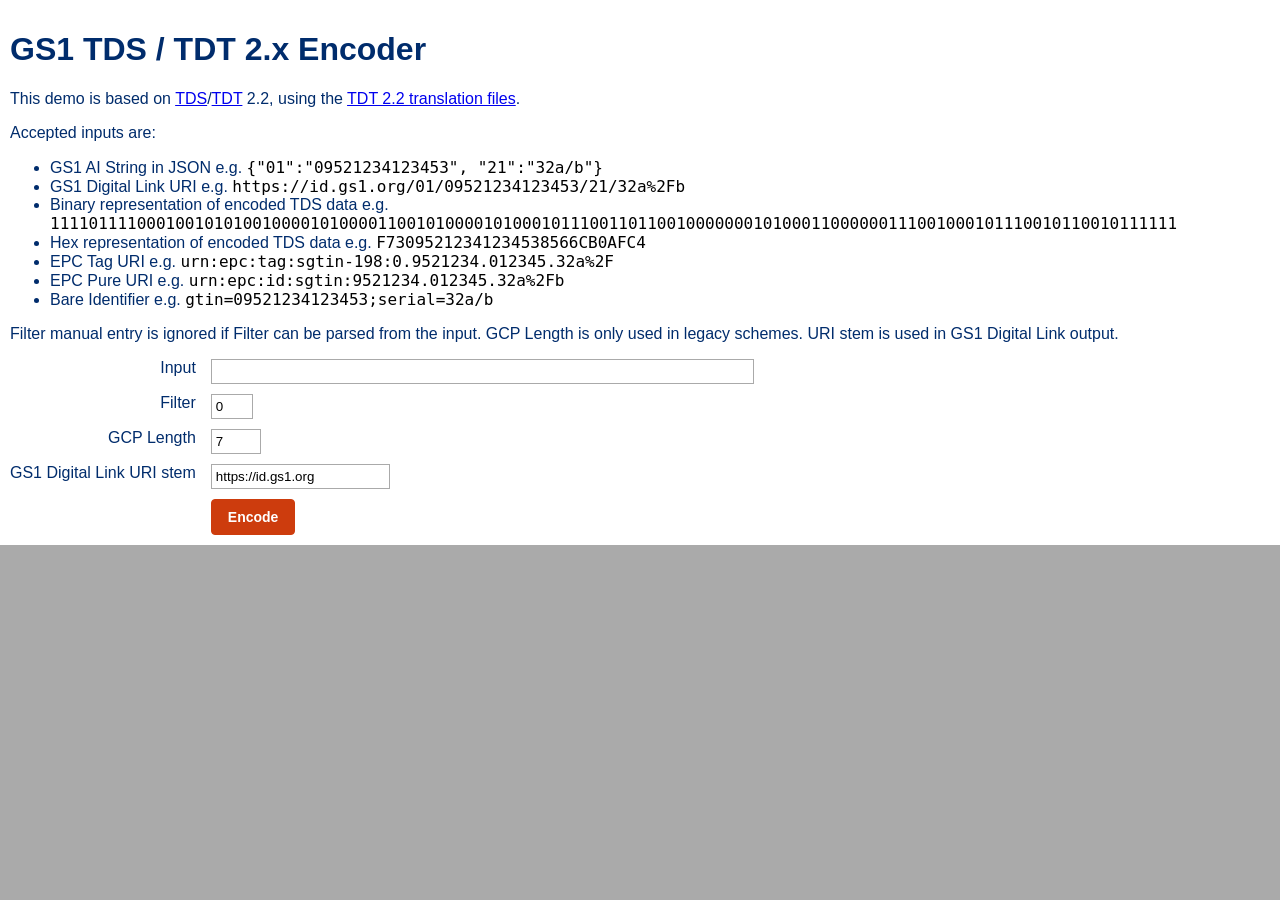
==== demo/index.html @ 74d505f6 "Ratified TDT 2.2 "demo" and "artefacts" folders Copied "demo" and "artefacts" folders from "2.0.0-dr" ====
<!DOCTYPE html>
<html>
<head>
<meta charset="utf8" />
<title>GS1 TDS / TDT 2.x Encoder</title>
<script type="text/javascript" src="jszip-utils.js"></script>
<script type="text/javascript" src="jszip.js"></script>
<script type="text/javascript" src="TDTtranslator.js"></script>
<script type="text/javascript" src ="jquery-3.7.1.min.js"></script>
<style type="text/css">
body {font-family: "Gotham SSm A", "Gotham SSm B", Verdana, sans-serif; font-size: 16px; background-color: #AAAAAA; padding: 0px; margin: 0px; color: #002c6c}
.contents {max-width: 80em; margin: auto; background-color: #fff; padding: 10px; }
label { padding-right: 5px}
input { background: none; border: 1px solid #AAAAAA; padding: 4px; color: #000000;}
input[type=button] {background-color: #cd3c0d; border-color: #cd3c0d; color: white; padding: 9px 16px; border-radius: 4px; font-size: 14px; font-weight: bold;}
input[type=button]:hover:not(:disabled) { background-color: #a82c05; border-color: #a82c05; cursor: pointer; }
.inputs {display: grid; grid-template-columns: max-content auto; gap: 10px;}
.right {text-align: right;}
.error {color: red;}
code {color:#000000}
</style>
</head>
<body>

	<div class="contents">
	<h1>GS1 TDS / TDT 2.x Encoder</h1>
	<p>This demo is based on <a href="https://ref.gs1.org/standards/tds/">TDS</a>/<a href="https://ref.gs1.org/standards/tdt/">TDT</a> 2.2, using the <a href="https://ref.gs1.org/standards/tdt/artefacts">TDT 2.2 translation files</a>.</p>
	<p>Accepted inputs are:
		<ul>
			<li>GS1 AI String in JSON e.g. <code>{"01":"09521234123453", "21":"32a/b"}</code></li>
			<li>GS1 Digital Link URI e.g. <code>https://id.gs1.org/01/09521234123453/21/32a%2Fb</code></li>
			<li>Binary representation of encoded TDS data e.g. <code>111101111000100101010010000101000011001010000101000101110011011001000000010100011000000111001000101110010110010111111</code></li>
			<li>Hex representation of encoded TDS data e.g. <code>F73095212341234538566CB0AFC4</code></li>
			<li>EPC Tag URI e.g. <code>urn:epc:tag:sgtin-198:0.9521234.012345.32a%2F</code></li>
			<li>EPC Pure URI e.g. <code>urn:epc:id:sgtin:9521234.012345.32a%2Fb</code></li>
			<li>Bare Identifier e.g. <code>gtin=09521234123453;serial=32a/b</code></li>
		</ul>
		Filter manual entry is ignored if Filter can be parsed from the input.  GCP Length is only used in legacy schemes.  URI stem is used in GS1 Digital Link output.
	</p>
	<div class="inputs">
	<div class="right"><label for="inputString">Input</label></div><div><input id="inputString" type="text" style="width: 40em" /></div>
	<div class="right"><label for="filter">Filter</label></div><div><input id="filter" type="number" value="0" min="0" max="7" /></div>
	<div class="right"><label for="gcpLength">GCP Length</label></div><div><input id="gcpLength" type="number" value="7" min="6" max="12" /> <span id="gcpMessage"></span></div>
	<div class="right"><label for="uristem">GS1 Digital Link URI stem</label></div><div><input id="uristem" value="https://id.gs1.org" type="text" /></div>
	<div></div><div><input id="encodebutton" type="button" disabled="disabled" value="Encode"/></div>
	</div>
	<div id="output"></div>
</div>

<script type="text/javascript">

const myTDTencoder = new TDTtranslator();
const levelNames = { "BINARY": "Binary encoded TDS data", "HEX": "Hex encoded TDS data", "GS1_AI_JSON": "GS1 AI String in JSON", "GS1_DIGITAL_LINK": "GS1 Digital Link URI", "TAG_ENCODING": "EPC Tag URI", "PURE_IDENTITY": "EPC Pure URI", "BARE_IDENTIFIER": "Bare Identifier", "TEI": "Text Element Identifier"};
const providesGCPLength = [ "BINARY", "TAG_ENCODING", "PURE_IDENTITY" ]

$(document).ready(function() {
myTDTencoder.initialized.then(() => {
	myTDTencoder.processData(); // Call other functions after initialization
	$("#encodebutton").removeAttr("disabled");
	$("#encodebutton").click(function(event) {
		let output = $("#output");
		output.html("");
		$("#gcpMessage").html("");
		let input = $("#inputString").val();
		if (input == "") return;

		try {
			let detected = myTDTencoder.autodetect(input);
			if (detected.length == 0) {
				output.append('<p class="error">Failed to match input to any TDS scheme</p>');
				return;
			}
			let inputLevel = detected[0].level;
			if (detected[0].detectedGCPLength > 0) {
				$("#gcpLength").val(detected[0].detectedGCPLength);
				$("#gcpMessage").html("Using auto-detected GCP length");
			}
			let options = { "filter": $("#filter").val(), "uriStem": $("#uristem").val(), "gs1companyprefixlength": $("#gcpLength").val() };
			output.append('<h2>Detected '+levelNames[inputLevel]+'</h2>');
			console.debug("Detected: "+JSON.stringify(detected, null, 2));
			for (let match of detected) {
				if (match.optionKey.property && (match.optionKey.property == "gs1companyprefixlength")) {
					if (providesGCPLength.includes(inputLevel)) {
						options.gs1companyprefixlength = match.optionKey.value;
						$("#gcpLength").val(match.optionKey.value);
					}
					if (match.optionKey.value != options.gs1companyprefixlength) continue;
				}
				let extra = match.optionKey.property && (match.optionKey.property != match.optionKey.value) ? ", "+match.optionKey.property+": "+match.optionKey.value : "";
				output.append('<h3>Potential scheme '+match.scheme+extra+'</h3>');
				for (let level of match.supportedLevels) {
					if ((level == "BINARY") && (inputLevel != "HEX")) {
						let hextranslated = myTDTencoder.translate(input, match.scheme, "HEX", options);
						output.append('<h4>'+levelNames['HEX']+'</h4>');
						output.append('<p>'+hextranslated+'</p>');
					}
					if (level == inputLevel) continue;
					let translated = myTDTencoder.translate(input, match.scheme, level, options);
					output.append('<h4>'+levelNames[level]+'</h4>');
					output.append('<p>'+translated+'</p>');
					if (level == "BINARY") {
						let bits = translated.length;
						let bits_nyble = Math.ceil(bits/4) * 4;
						let bits_word = Math.ceil(bits/16) * 16;
						output.append('<p>Bits: '+bits+', padded to nibble boundary: '+bits_nyble+', padded to word boundary: '+bits_word+'</p>');
					}
				}
			}
		}

		catch(err) {
			output.html('<h2>Error</h2><p class="error">'+err+'</p>');
		}

	});
}).catch(error => {
	console.error('Error initializing library:', error);
});
});

</script>

</body>
</html>
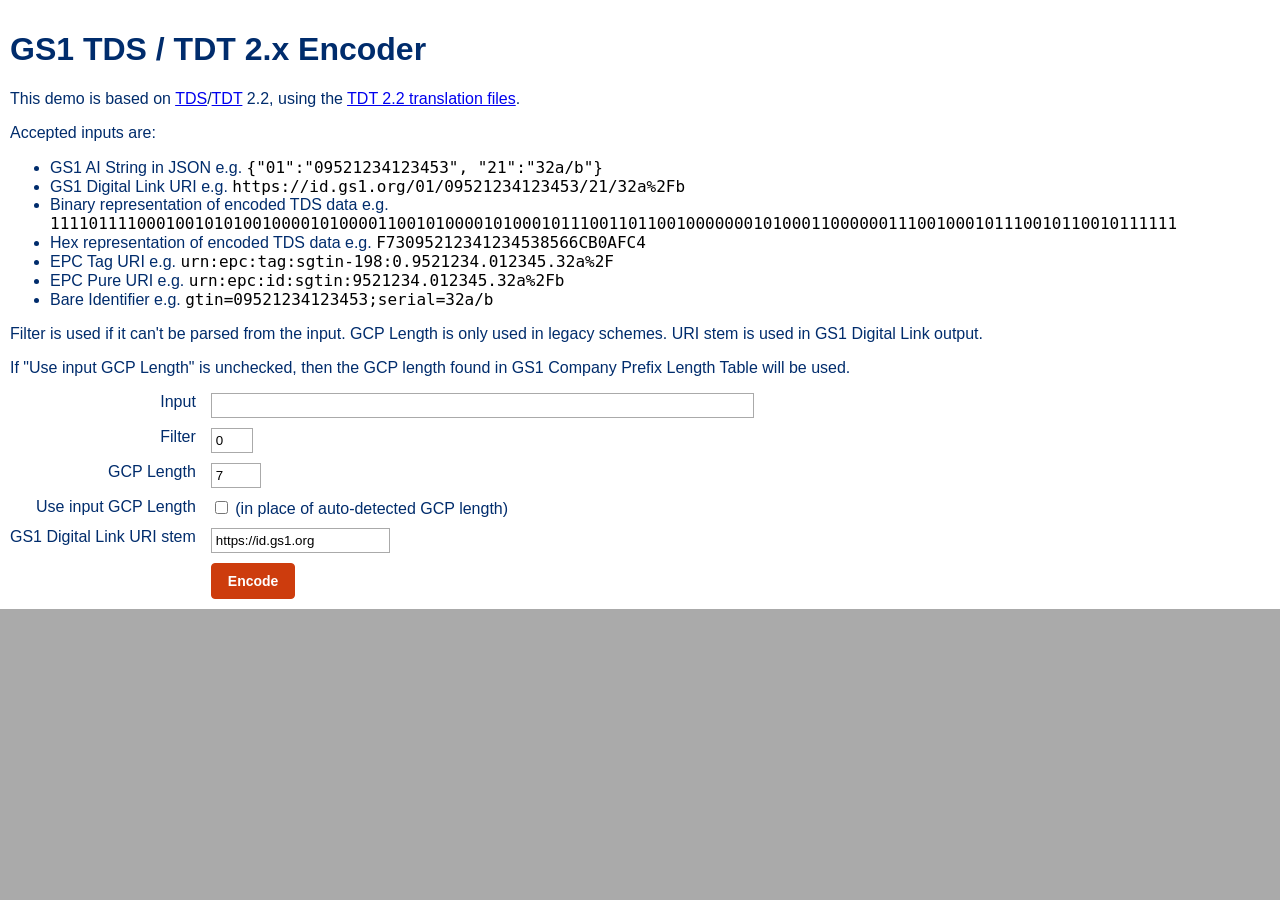
==== commit 81c73635: "Add option to override auto-detected GCP length" ====
--- a/demo/index.html
+++ b/demo/index.html
@@ -9,7 +9,7 @@
 <script type="text/javascript" src ="jquery-3.7.1.min.js"></script>
 <style type="text/css">
 body {font-family: "Gotham SSm A", "Gotham SSm B", Verdana, sans-serif; font-size: 16px; background-color: #AAAAAA; padding: 0px; margin: 0px; color: #002c6c}
-.contents {max-width: 80em; margin: auto; background-color: #fff; padding: 10px; }
+.contents {max-width: 80em; margin: auto; background-color: #fff; padding: 10px; overflow-wrap: break-word; }
 label { padding-right: 5px}
 input { background: none; border: 1px solid #AAAAAA; padding: 4px; color: #000000;}
 input[type=button] {background-color: #cd3c0d; border-color: #cd3c0d; color: white; padding: 9px 16px; border-radius: 4px; font-size: 14px; font-weight: bold;}
@@ -35,12 +35,18 @@
 			<li>EPC Pure URI e.g. <code>urn:epc:id:sgtin:9521234.012345.32a%2Fb</code></li>
 			<li>Bare Identifier e.g. <code>gtin=09521234123453;serial=32a/b</code></li>
 		</ul>
-		Filter manual entry is ignored if Filter can be parsed from the input.  GCP Length is only used in legacy schemes.  URI stem is used in GS1 Digital Link output.
+	</p>
+	<p>
+		Filter is used if it can't be parsed from the input.  GCP Length is only used in legacy schemes.  URI stem is used in GS1 Digital Link output.
+	</p>
+	<p>
+		If "Use input GCP Length" is unchecked, then the GCP length found in GS1 Company Prefix Length Table will be used.
 	</p>
 	<div class="inputs">
 	<div class="right"><label for="inputString">Input</label></div><div><input id="inputString" type="text" style="width: 40em" /></div>
 	<div class="right"><label for="filter">Filter</label></div><div><input id="filter" type="number" value="0" min="0" max="7" /></div>
 	<div class="right"><label for="gcpLength">GCP Length</label></div><div><input id="gcpLength" type="number" value="7" min="6" max="12" /> <span id="gcpMessage"></span></div>
+	<div class="right"><label for="gcpOverride">Use input GCP Length</label></div><div><input type="checkbox" id="gcpOverride" /> (in place of auto-detected GCP length)</div>
 	<div class="right"><label for="uristem">GS1 Digital Link URI stem</label></div><div><input id="uristem" value="https://id.gs1.org" type="text" /></div>
 	<div></div><div><input id="encodebutton" type="button" disabled="disabled" value="Encode"/></div>
 	</div>
@@ -71,7 +77,7 @@
 				return;
 			}
 			let inputLevel = detected[0].level;
-			if (detected[0].detectedGCPLength > 0) {
+			if ((detected[0].detectedGCPLength > 0) && !($("#gcpOverride").is(":checked"))) {
 				$("#gcpLength").val(detected[0].detectedGCPLength);
 				$("#gcpMessage").html("Using auto-detected GCP length");
 			}
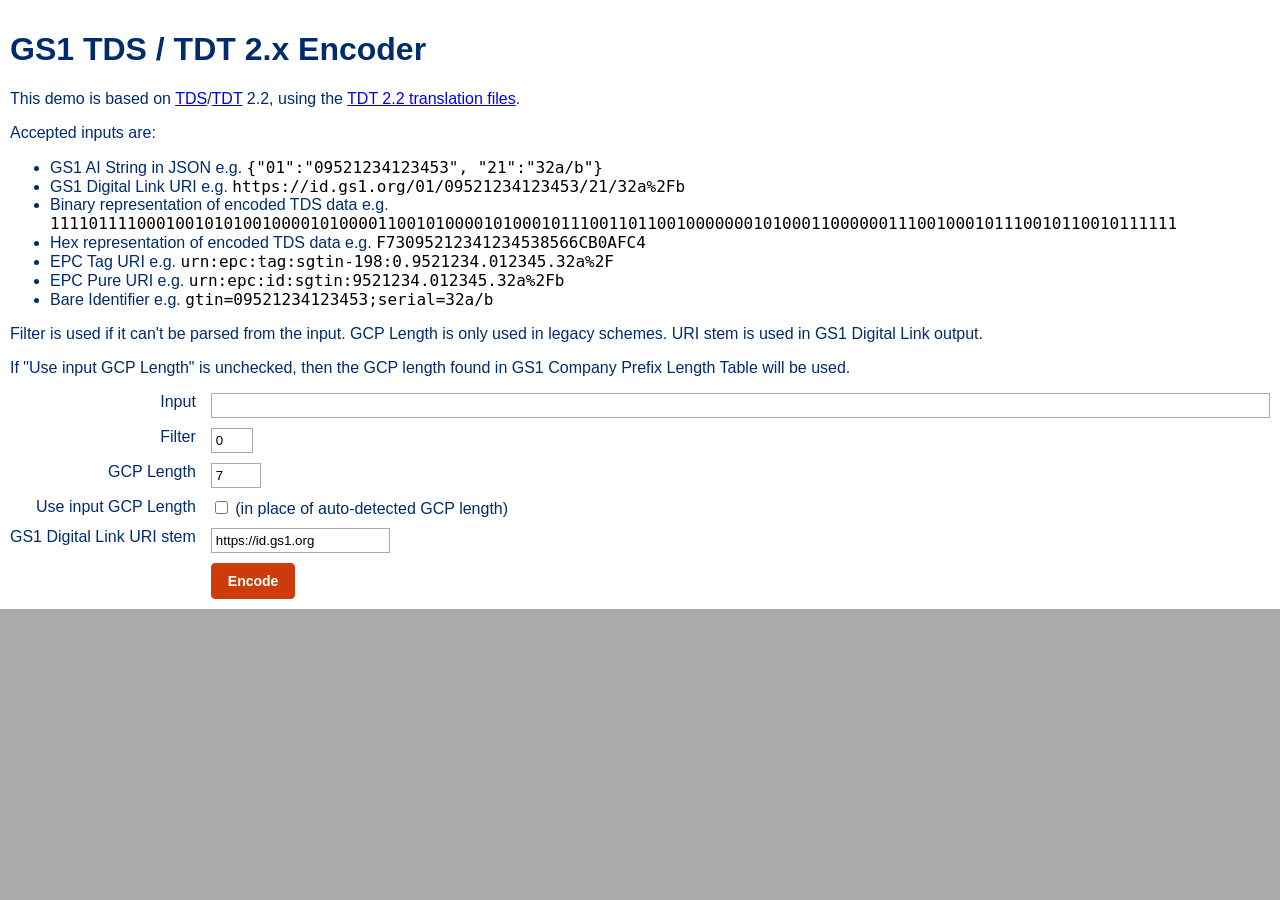
==== commit 339dba3f: "Expand input box to use available space" ====
--- a/demo/index.html
+++ b/demo/index.html
@@ -43,7 +43,7 @@
 		If "Use input GCP Length" is unchecked, then the GCP length found in GS1 Company Prefix Length Table will be used.
 	</p>
 	<div class="inputs">
-	<div class="right"><label for="inputString">Input</label></div><div><input id="inputString" type="text" style="width: 40em" /></div>
+	<div class="right"><label for="inputString">Input</label></div><div><input id="inputString" type="text" style="width: calc(100% - 10px)" /></div>
 	<div class="right"><label for="filter">Filter</label></div><div><input id="filter" type="number" value="0" min="0" max="7" /></div>
 	<div class="right"><label for="gcpLength">GCP Length</label></div><div><input id="gcpLength" type="number" value="7" min="6" max="12" /> <span id="gcpMessage"></span></div>
 	<div class="right"><label for="gcpOverride">Use input GCP Length</label></div><div><input type="checkbox" id="gcpOverride" /> (in place of auto-detected GCP length)</div>
@@ -93,6 +93,9 @@
 					if (match.optionKey.value != options.gs1companyprefixlength) continue;
 				}
 				let extra = match.optionKey.property && (match.optionKey.property != match.optionKey.value) ? ", "+match.optionKey.property+": "+match.optionKey.value : "";
+				if (match.optionKey.property && (match.optionKey.property != match.optionKey.value)) {
+					options[match.optionKey.property] = match.optionKey.value;
+				}
 				output.append('<h3>Potential scheme '+match.scheme+extra+'</h3>');
 				for (let level of match.supportedLevels) {
 					if ((level == "BINARY") && (inputLevel != "HEX")) {
